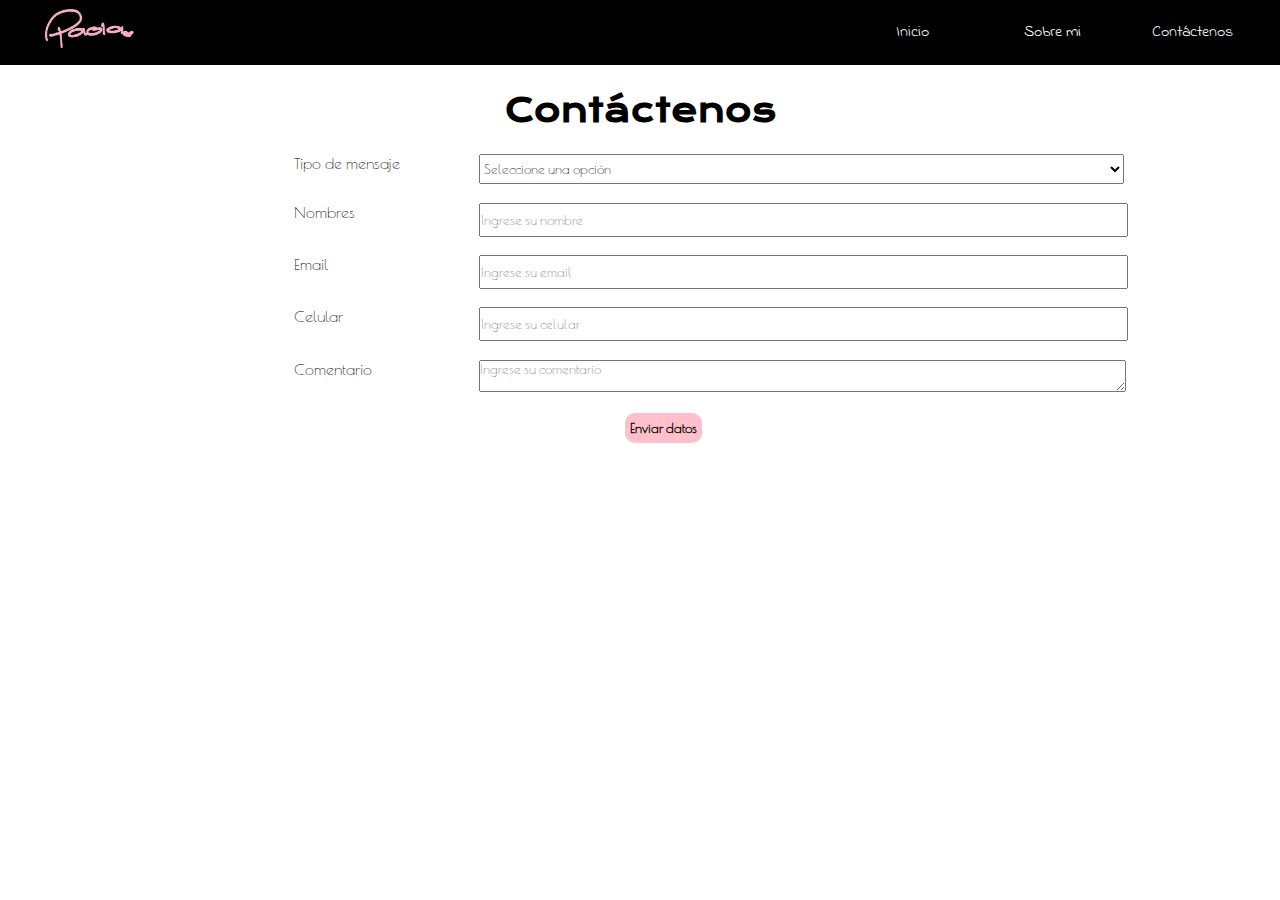
==== form.html @ a66f9c38 "Se creó el formulario de contáctenos." ====
<!DOCTYPE html>
<html lang="en">

<head>
    <meta charset="UTF-8">
    <meta name="viewport" content="width=device-width, initial-scale=1.0">
    <title>Document</title>
    <link href="https://fonts.googleapis.com/css2?family=Architects+Daughter&family=Indie+Flower&family=Krona+One&family=Poiret+One&display=swap" rel="stylesheet">
    <link rel="stylesheet" href="https://use.fontawesome.com/releases/v5.14.0/css/all.css" integrity="sha384-HzLeBuhoNPvSl5KYnjx0BT+WB0QEEqLprO+NBkkk5gbc67FTaL7XIGa2w1L0Xbgc" crossorigin="anonymous">
    <link rel="stylesheet" href="./styles/styles.css">
    <link rel="stylesheet" href="./styles/menu.css">
</head>

<body>
    <nav>
        <ul class="menu">
            <li class="logo">
                <a href="#"> <img src="./logos/LogoP.png"> </a>
            </li>
            <li><a href="./index.html"> Inicio </a></li>
            <li><a href="./about.html"> Sobre mi </a></li>
            <li><a href="./form.html"> Contáctenos </a></li>
        </ul>
    </nav>

    <div class="container">
        <h1> Contáctenos </h1>

        <div>
            <form>
                <div class="section-flex">
                    <div class="element-form">
                        <div class="label">
                            <label for="type"> Tipo de mensaje </label>
                        </div>
                        <select id="type" name="type" required>
                            <option value="" >Seleccione una opción</option>
                            <option value="quotation" >Cotización</option>
                            <option value="greet" >Saludo</option>
                            <option value="Complaint" >Queja</option>
                        </select>
                    </div>
                    <div class="element-form">
                        <div class="label">
                            <label for="name"> Nombres </label>
                        </div>
                        <input type="text" id="name" name="name" placeholder="Ingrese su nombre" required>
                    </div>

                    <div class="element-form">
                        <div class="label">
                            <label for="email"> Email </label>
                        </div>
                        <input type="email" id="email" name="email" placeholder="Ingrese su email" required>
                    </div>

                    <div class="element-form">
                        <div class="label">
                            <label for="movie"> Celular </label>
                        </div>
                        <input type="text" id="movie" name="movie" placeholder="Ingrese su celular" required>
                    </div>

                    <div class="element-form">
                        <div class="label">
                            <label for="comment"> Comentario </label>
                        </div>
                        <textarea id="comment" name="comment" required placeholder="Ingrese su comentario"></textarea>
                    </div>
                    <div class="btn-div">
                        <button type="submit"> Enviar datos </button>
                    </div>
                </div>
            </form>
        </div>
    </div>
</body>

</html>
---- styles/styles.css ----
/* https://html-color-codes.info/codigos-de-colores-hexadecimales/*/

* {
    margin: 0px;
    padding: 0px;
    font-family: 'Poiret One', cursive;
}

.container {
    margin-left: 5%;
    margin-right: 5%;
    margin-top: 2%;
}

h1,
h2 {
    text-align: center;
    font-family: 'Krona One', sans-serif;
    margin-bottom: 2%;
}

.section-flex {
    display: flex;
    flex-wrap: wrap;
}

.character {
    width: 25%;
    margin: 3%;
    border: 2px #E6E6E6 solid;
    border-right: 3px #E6E6E6 solid;
    border-bottom: 3px #E6E6E6 solid;
    text-align: center;
    border-radius: 5px;
}

.character img {
    width: 80%;
    border-radius: 3%;
}

.info-character {
    text-align: justify;
    padding: 3%;
}

h2 {
    font-weight: bold;
    margin-bottom: 2%;
}

footer {
    background-color: black;
    color: white;
    height: 80px;
    text-align: center;
}

footer p {
    padding-top: 2%;
}

.fa-heart {
    color: red;
}


/* Formulario */

form {
    margin-left: 20%;
    width: 80%;
    text-align: left;
}

.element-form {
    width: 100%;
    margin-bottom: 2%;
}

.label {
    width: 20%;
    float: left;
}

.element-form input,
select,
textarea {
    width: 70%;
    height: 30px;
}

.btn-div {
    text-align: center;
    width: 80%;
}

.btn-div button {
    background-color: pink;
    border: 5px pink solid;
    border-radius: 10px;
    height: 30px;
    font-weight: bold;
}


/* About me */

.img-langu {
    width: 20%;
    text-align: center;
    margin-bottom: 2%;
}

.img-langu img {
    width: 80%;
    height: 80%;
}

.img-langu img:hover {
    border: 5px pink solid;
    border-radius: 30px;
    box-shadow: 3px 5px 5px #BDBDBD;
}
---- styles/menu.css ----
nav {
    background-color: black;
    color: white;
}

.menu {
    display: flex;
    align-items: center;
}

.menu li {
    width: 10%;
    list-style: none;
}

.menu a {
    text-decoration: none;
    color: white;
    font-family: 'Indie Flower', cursive;
}

.menu a:hover {
    background-color: white;
    border: 5px white solid;
    border-radius: 3px;
    color: black;
}

.logo {
    flex-grow: 3;
}

.logo img {
    padding: 1% 2% 1% 5%;
    width: 10%;
}
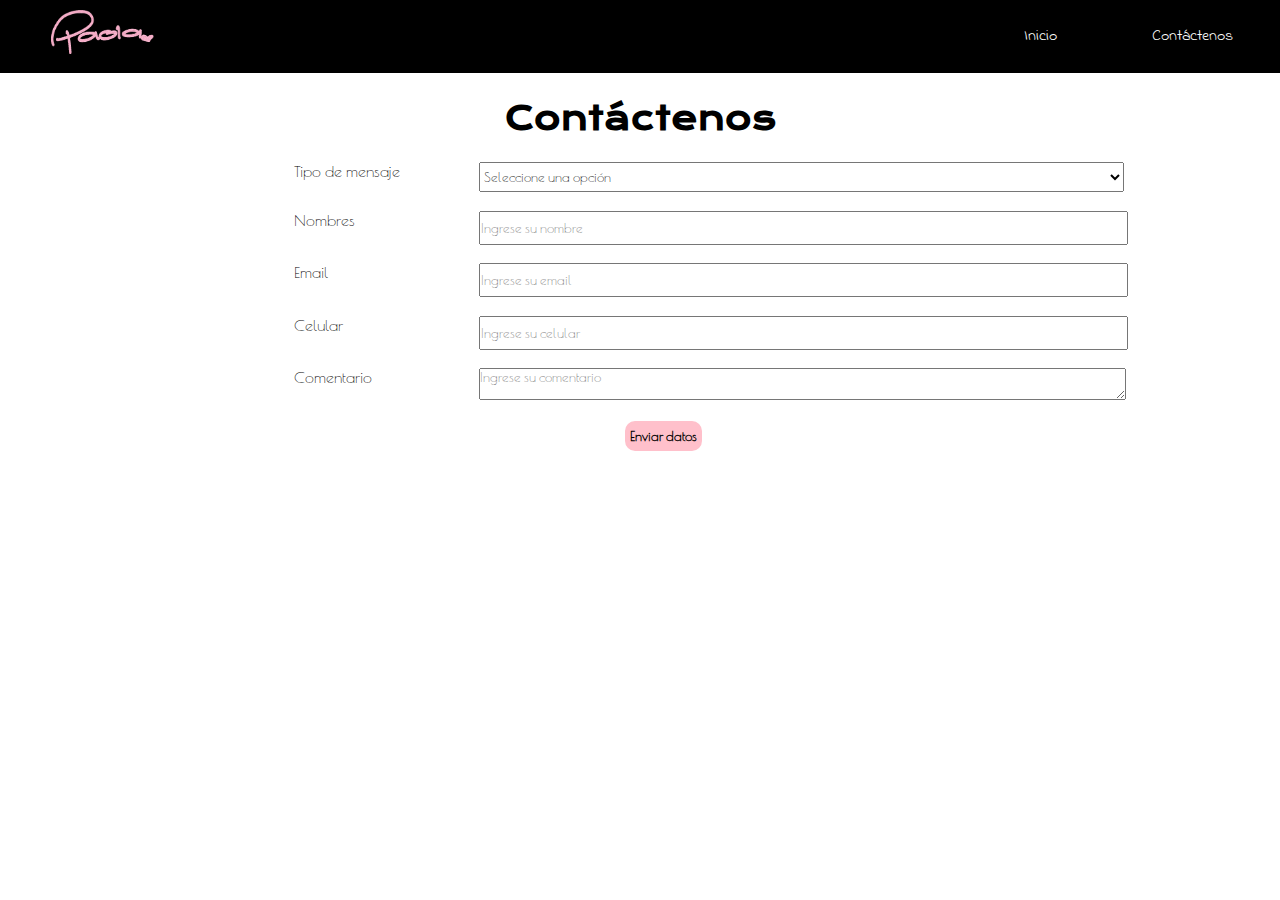
==== commit 5804d4b4: "Se eliminó el link de about.html" ====
--- a/form.html
+++ b/form.html
@@ -18,7 +18,6 @@
                 <a href="#"> <img src="./logos/LogoP.png"> </a>
             </li>
             <li><a href="./index.html"> Inicio </a></li>
-            <li><a href="./about.html"> Sobre mi </a></li>
             <li><a href="./form.html"> Contáctenos </a></li>
         </ul>
     </nav>
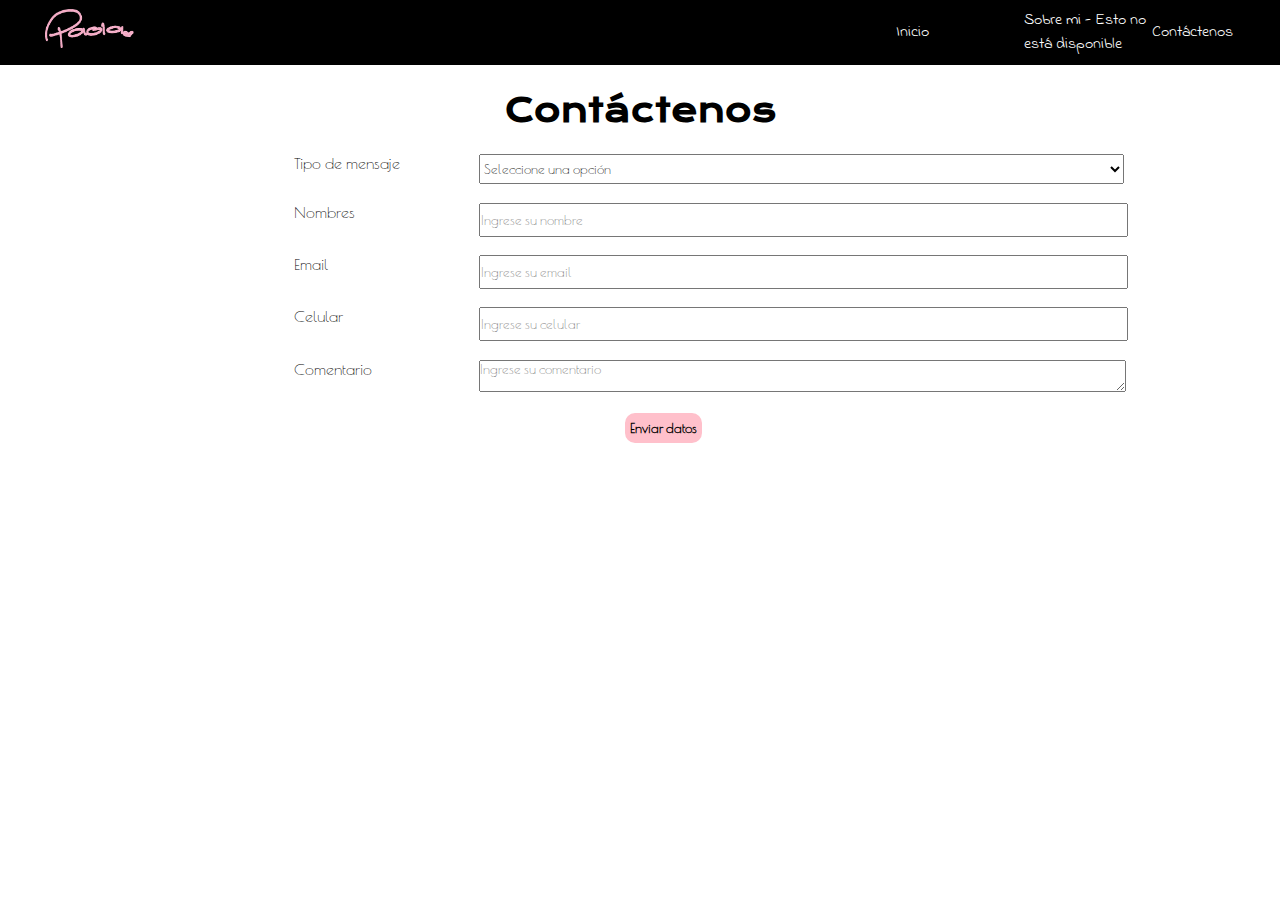
==== commit 911c6e7e: "Ajuste link sobre nosotros." ====
--- a/form.html
+++ b/form.html
@@ -18,6 +18,7 @@
                 <a href="#"> <img src="./logos/LogoP.png"> </a>
             </li>
             <li><a href="./index.html"> Inicio </a></li>
+            <li><a href="./about.html"> Sobre mi - Esto no está disponible </a></li>
             <li><a href="./form.html"> Contáctenos </a></li>
         </ul>
     </nav>
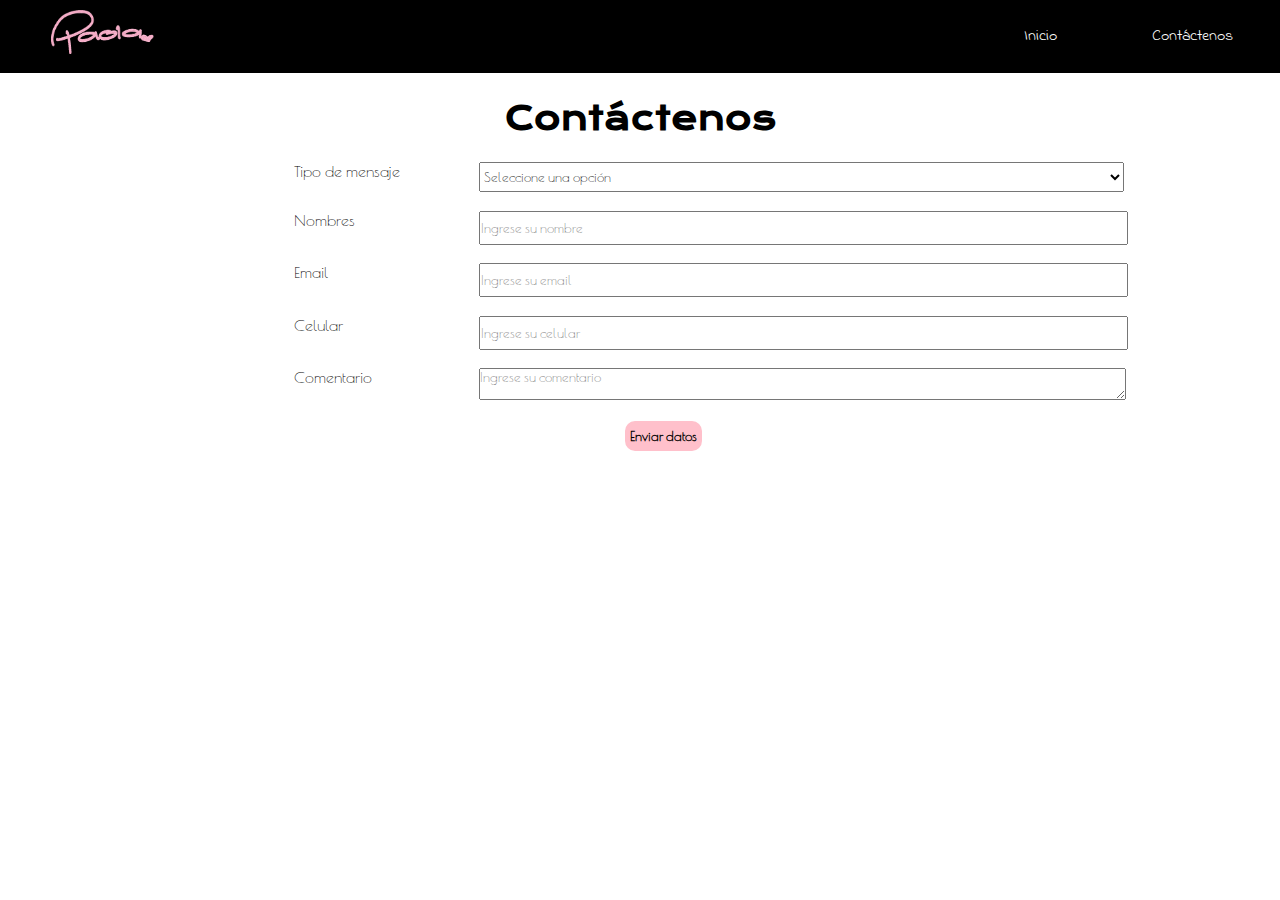
==== commit 0f2f5f63: "Merge branch 'main' into formulario_contacto" ====
--- a/form.html
+++ b/form.html
@@ -18,7 +18,6 @@
                 <a href="#"> <img src="./logos/LogoP.png"> </a>
             </li>
             <li><a href="./index.html"> Inicio </a></li>
-            <li><a href="./about.html"> Sobre mi - Esto no está disponible </a></li>
             <li><a href="./form.html"> Contáctenos </a></li>
         </ul>
     </nav>
